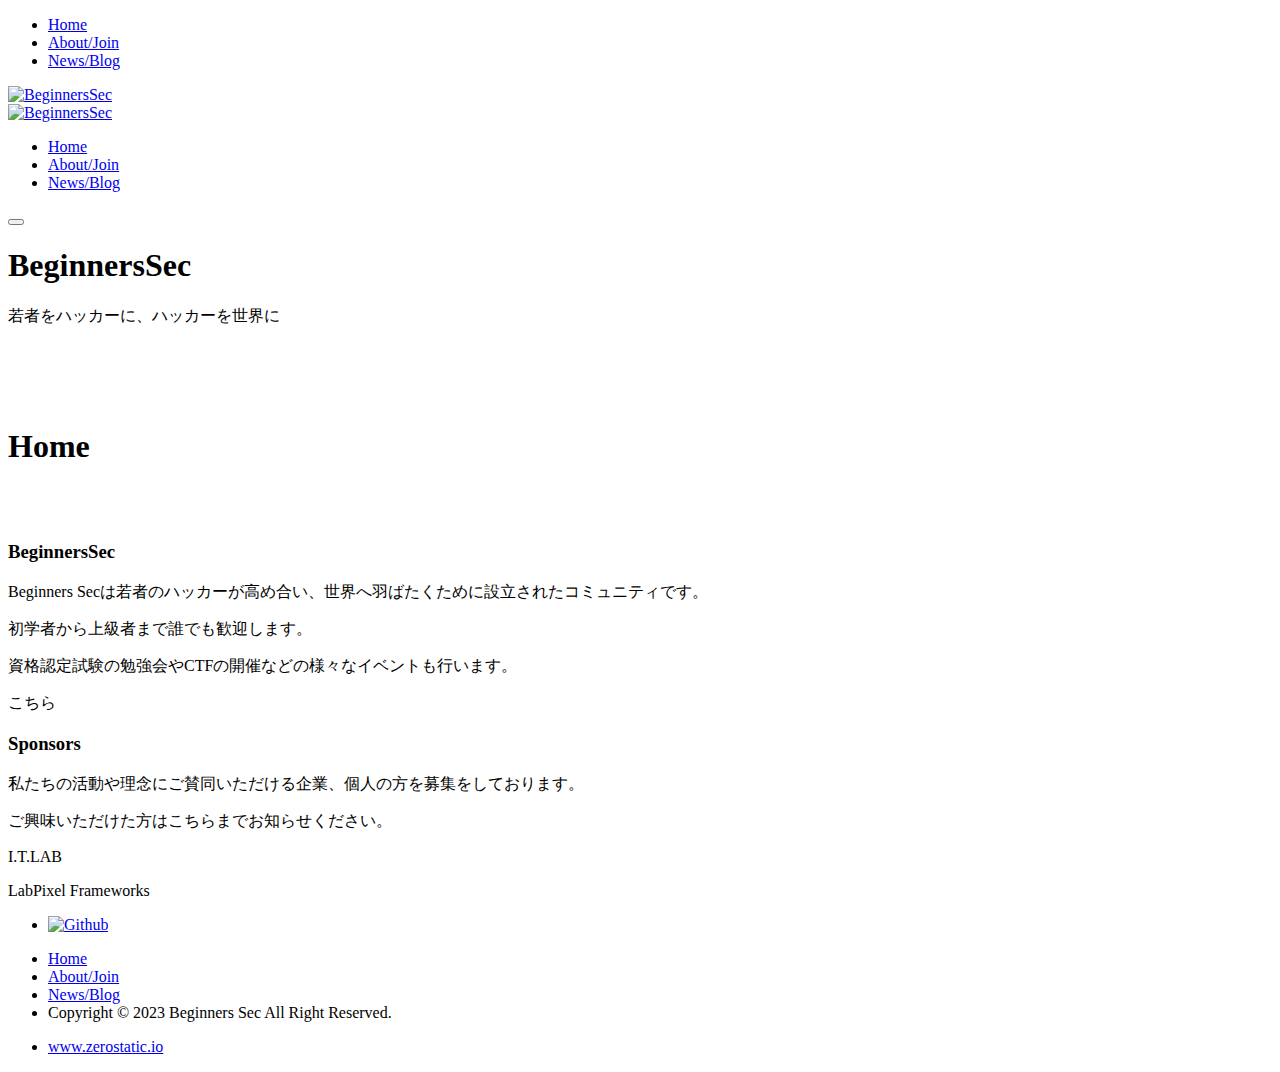
==== docs/index.html @ 2d043668 "Upload docs" ====
<!DOCTYPE html>
<html lang="en">

<head>
	<meta name="generator" content="Hugo 0.110.0">
  <meta charset="utf-8">
  <meta http-equiv="x-ua-compatible" content="ie=edge">
  <title>BeginnersSec</title>
  <meta name="viewport" content="width=device-width, initial-scale=1">
  
<meta name="description" content="Hero is a multipurpose Hugo theme with fullscreen hero images and page sections. It contains content types for a business or portfolio site." />
<meta property="og:title" content="BeginnersSec" />
<meta property="og:type" content="website" />
<meta property="og:url" content="https://hugo-hero.netlify.app" />
<meta property="og:image" content="https://raw.githubusercontent.com/JugglerX/hugo-hero-theme/master/images/tn.png" />
<meta property="og:description" content="Hero is a multipurpose Hugo theme with fullscreen hero images and page sections. It contains content types for a business or portfolio site." />
<meta name="twitter:card" content="summary" />
<meta name="twitter:site" content="@zerostaticio" />
<meta name="twitter:creator" content="@zerostaticio" />

  <link rel="icon" href="https://beginnerssec.github.io/aboutfavicon.png">

  
  
  <link rel="stylesheet" href="/about/css/style.min.1fcd47454b48916a73bd70e3c1396bfbf16aead9f87abe9af1683fc3132f1b4d.css">
  

  

</head>

<body class='page page-home'>
  <div id="main-menu-mobile" class="main-menu-mobile">
  <ul>
    
    
    <li class="menu-item-home">
      <a href="/about/">
        
        <span>Home</span>
      </a>
    </li>
    
    <li class="menu-item-about/join">
      <a href="/about/about_join/">
        
        <span>About/Join</span>
      </a>
    </li>
    
    <li class="menu-item-news/blog">
      <a href="https://qiita.com/organizations/BeginnersSec">
        
        <span>News/Blog</span>
      </a>
    </li>
    
  </ul>
</div>
  <div id="wrapper" class="wrapper">
    <div class='header header-absolute'>
  <div class="container">
    <div class="logo">
      <a href="https://beginnerssec.github.io/about"><img height=29px width=36px alt="BeginnersSec" src="/about/img/logo.svg" /></a>
    </div>
    <div class="logo-mobile">
      <a href="https://beginnerssec.github.io/about"><img height=36px width=36px alt="BeginnersSec" src="/about/img/logo.svg" /></a>
    </div>
    <div id="main-menu" class="main-menu">
  <ul>
    
    
    <li class="menu-item-home active">
      <a href="/about/">
        
        <span>Home</span>
      </a>
    </li>
    
    <li class="menu-item-about/join">
      <a href="/about/about_join/">
        
        <span>About/Join</span>
      </a>
    </li>
    
    <li class="menu-item-news/blog">
      <a href="https://qiita.com/organizations/BeginnersSec">
        
        <span>News/Blog</span>
      </a>
    </li>
    
  </ul>
</div>
    <button id="toggle-main-menu-mobile" class="hamburger hamburger--slider" type="button" aria-label="Toggle Menu">
  <span class="hamburger-box">
    <span class="hamburger-inner"></span>
  </span>
</button>
  </div>
</div>
    

<div class="hero-image hero-image-fullscreen" style="background-image: url('/about/img/slide/cyber.jpg');">
  <div class="container ">
    <div class="hero-text">
      <span class="hero-section"></span>
      <h1>BeginnersSec</h1>
      <p>若者をハッカーに、ハッカーを世界に</p>
    </div>
    <div class="hero-down">
      <a href="#home">
        <svg xmlns="http://www.w3.org/2000/svg" xmlns:xlink="http://www.w3.org/1999/xlink" width="60" height="60" alt="Scroll Down">
          <svg xmlns="http://www.w3.org/2000/svg" viewBox="0 0 898.75 533.751" transform="matrix(.69 0 0 .69 15.5 15.5)"
            fill="#fff">
            <path
              d="M224.687 309.061L0 84.372l42.186-42.186L84.372 0l182.815 182.811L450 365.622l182.5-182.496L815 .63l41.874 41.874L898.75 84.38 674.062 309.065 449.373 533.751 224.687 309.06z" />
          </svg>
        </svg>
      </a>
    </div>
  </div>
</div>





<div class="container">
  <div class="row justify-content-center">
    <div class="col-12 col-md-9">
      <h1>Home</h1>
      <br><br>
      
      <div class="content">
        <h3 id="beginnerssec">BeginnersSec</h3>
<p>Beginners Secは若者のハッカーが高め合い、世界へ羽ばたくために設立されたコミュニティです。</p>
<p>初学者から上級者まで誰でも歓迎します。</p>
<p>資格認定試験の勉強会やCTFの開催などの様々なイベントも行います。</p>
こちら</p>
<h3 id="sponsors">Sponsors</h3>
<p>私たちの活動や理念にご賛同いただける企業、個人の方を募集をしております。</p>
<p>ご興味いただけた方はこちらまでお知らせください。</p>


<p>I.T.LAB</p>
<p>LabPixel Frameworks</p>

      </div>
    </div>
  </div>
</div>






  </div>

  <div class="footer">
  <div class="container">
    <div class="row">
      <div class="col-12">
        <div class="footer-inner">
          
          <ul class="social">
              
                  <li><a href="https://github.com/BeginnersSec" target="blank"><img width="20" height="20" src="/about/social/github.svg" title="Github" alt="Github" /></a></li>
              
          </ul>
          
          <ul class="footer-menu">
            <li><a href="https://beginnerssec.github.io/about">Home</a></li>
            <li><a href="https://beginnerssec.github.io/aboutabout_join">About/Join</a></li>
            <li><a href="https://beginnerssec.github.io/aboutNews/Blog">News/Blog</a></li>
            <li class="copyright">Copyright © 2023 Beginners Sec All Right Reserved.</li>
          </ul>
        </div>
      </div>
    </div>
  </div>
</div>
  <div class="sub-footer">
  <div class="container">
    <div class="row">
      <div class="col-12">
        <div class="sub-footer-inner">
          <ul>
            
            
          </ul>
          <ul>
            <li class="zerostatic"><a href="https://www.zerostatic.io">www.zerostatic.io</a></li>
          </ul>
        </div>
      </div>
    </div>
  </div>
</div>

  

  
  

  
  <script type="text/javascript" src="/about/js/scripts.min.8504133605a277da18f0d58cfd2e90d154962f4a961543a6e2f0a459a2d05462.js"></script>
  

  
  
  
    
  


</body>
</html>
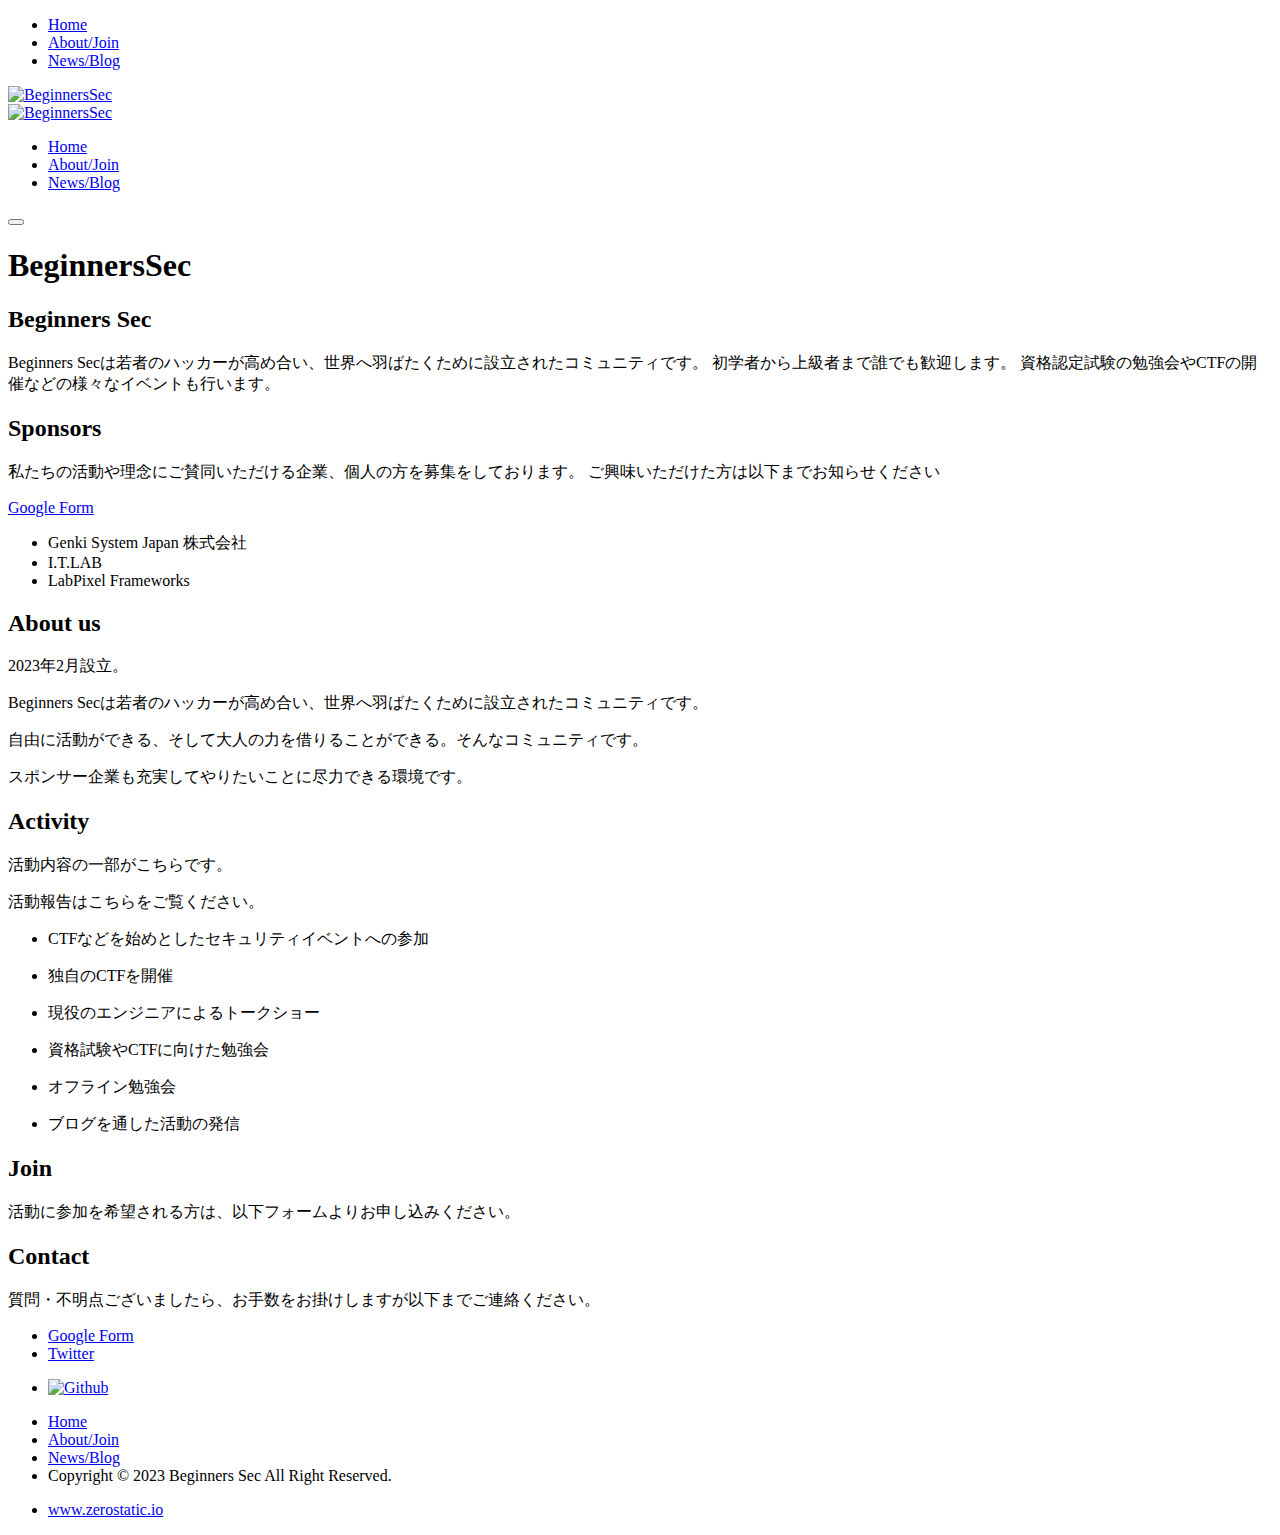
==== commit bb87af85: "2023年  4月  2日 日曜日 01:40:30 JST" ====
--- a/docs/index.html
+++ b/docs/index.html
@@ -2,22 +2,12 @@
 <html lang="en">
 
 <head>
-	<meta name="generator" content="Hugo 0.110.0">
+	<meta name="generator" content="Hugo 0.92.2" />
   <meta charset="utf-8">
   <meta http-equiv="x-ua-compatible" content="ie=edge">
-  <title>BeginnersSec</title>
+  <title>BeginnersSec - BeginnersSec</title>
   <meta name="viewport" content="width=device-width, initial-scale=1">
   
-<meta name="description" content="Hero is a multipurpose Hugo theme with fullscreen hero images and page sections. It contains content types for a business or portfolio site." />
-<meta property="og:title" content="BeginnersSec" />
-<meta property="og:type" content="website" />
-<meta property="og:url" content="https://hugo-hero.netlify.app" />
-<meta property="og:image" content="https://raw.githubusercontent.com/JugglerX/hugo-hero-theme/master/images/tn.png" />
-<meta property="og:description" content="Hero is a multipurpose Hugo theme with fullscreen hero images and page sections. It contains content types for a business or portfolio site." />
-<meta name="twitter:card" content="summary" />
-<meta name="twitter:site" content="@zerostaticio" />
-<meta name="twitter:creator" content="@zerostaticio" />
-
   <link rel="icon" href="https://beginnerssec.github.io/aboutfavicon.png">
 
   
@@ -29,7 +19,7 @@
 
 </head>
 
-<body class='page page-home'>
+<body class='page '>
   <div id="main-menu-mobile" class="main-menu-mobile">
   <ul>
     
@@ -102,59 +92,71 @@
 </div>
     
 
-<div class="hero-image hero-image-fullscreen" style="background-image: url('/about/img/slide/cyber.jpg');">
-  <div class="container ">
-    <div class="hero-text">
-      <span class="hero-section"></span>
-      <h1>BeginnersSec</h1>
-      <p>若者をハッカーに、ハッカーを世界に</p>
-    </div>
-    <div class="hero-down">
-      <a href="#home">
-        <svg xmlns="http://www.w3.org/2000/svg" xmlns:xlink="http://www.w3.org/1999/xlink" width="60" height="60" alt="Scroll Down">
-          <svg xmlns="http://www.w3.org/2000/svg" viewBox="0 0 898.75 533.751" transform="matrix(.69 0 0 .69 15.5 15.5)"
-            fill="#fff">
-            <path
-              d="M224.687 309.061L0 84.372l42.186-42.186L84.372 0l182.815 182.811L450 365.622l182.5-182.496L815 .63l41.874 41.874L898.75 84.38 674.062 309.065 449.373 533.751 224.687 309.06z" />
-          </svg>
-        </svg>
-      </a>
-    </div>
-  </div>
-</div>
-
-
-
-
-
-<div class="container">
-  <div class="row justify-content-center">
-    <div class="col-12 col-md-9">
-      <h1>Home</h1>
-      <br><br>
-      
-      <div class="content">
-        <h3 id="beginnerssec">BeginnersSec</h3>
+<div class="container pt-10 pb-6">
+  <div class="row">
+    <div class="col-12">
+      <h1 class="title-1 black">BeginnersSec</h1>
+      <h2 id="beginners-sec">Beginners Sec</h2>
+<p>Beginners Secは若者のハッカーが高め合い、世界へ羽ばたくために設立されたコミュニティです。
+初学者から上級者まで誰でも歓迎します。
+資格認定試験の勉強会やCTFの開催などの様々なイベントも行います。</p>
+<h2 id="sponsors">Sponsors</h2>
+<p>私たちの活動や理念にご賛同いただける企業、個人の方を募集をしております。
+ご興味いただけた方は以下までお知らせください</p>
+<p><a href="https://forms.gle/3QD5rNEfdqDMfWJHA/">Google Form</a></p>
+<ul>
+<li>Genki System Japan 株式会社</li>
+<li>I.T.LAB</li>
+<li>LabPixel Frameworks</li>
+</ul>
+
+    </div>
+  </div>
+</div>
+
+<div class="container pb-6">
+  <div class="row">
+    
+    <div class="col-12 col-md-6 mb-2 "><h2 id="about-us">About us</h2>
+<p>2023年2月設立。</p>
 <p>Beginners Secは若者のハッカーが高め合い、世界へ羽ばたくために設立されたコミュニティです。</p>
-<p>初学者から上級者まで誰でも歓迎します。</p>
-<p>資格認定試験の勉強会やCTFの開催などの様々なイベントも行います。</p>
-こちら</p>
-<h3 id="sponsors">Sponsors</h3>
-<p>私たちの活動や理念にご賛同いただける企業、個人の方を募集をしております。</p>
-<p>ご興味いただけた方はこちらまでお知らせください。</p>
-
-
-<p>I.T.LAB</p>
-<p>LabPixel Frameworks</p>
-
-      </div>
-    </div>
-  </div>
-</div>
-
-
-
-
+<p>自由に活動ができる、そして大人の力を借りることができる。そんなコミュニティです。</p>
+<p>スポンサー企業も充実してやりたいことに尽力できる環境です。</p>
+<h2 id="activity">Activity</h2>
+<p>活動内容の一部がこちらです。</p>
+<p>活動報告はこちらをご覧ください。</p>
+<ul>
+<li>
+<p>CTFなどを始めとしたセキュリティイベントへの参加</p>
+</li>
+<li>
+<p>独自のCTFを開催</p>
+</li>
+<li>
+<p>現役のエンジニアによるトークショー</p>
+</li>
+<li>
+<p>資格試験やCTFに向けた勉強会</p>
+</li>
+<li>
+<p>オフライン勉強会</p>
+</li>
+<li>
+<p>ブログを通した活動の発信</p>
+</li>
+</ul>
+<h2 id="join">Join</h2>
+<p>活動に参加を希望される方は、以下フォームよりお申し込みください。</p>
+<h2 id="contact">Contact</h2>
+<p>質問・不明点ございましたら、お手数をお掛けしますが以下までご連絡ください。</p>
+<ul>
+<li><a href="https://forms.gle/3QD5rNEfdqDMfWJHA">Google Form</a></li>
+<li><a href="https://twitter.com/beginners_sec">Twitter</a></li>
+</ul>
+</div>
+    
+  </div>
+</div>
 
 
   </div>
@@ -206,7 +208,7 @@
   
 
   
-  <script type="text/javascript" src="/about/js/scripts.min.8504133605a277da18f0d58cfd2e90d154962f4a961543a6e2f0a459a2d05462.js"></script>
+  <script type="text/javascript" src="/about/js/scripts.min.98ee06cc35517b5800b382aecb0fc59893e95b9c11dd21842d0d57e4f68043e3.js"></script>
   
 
   
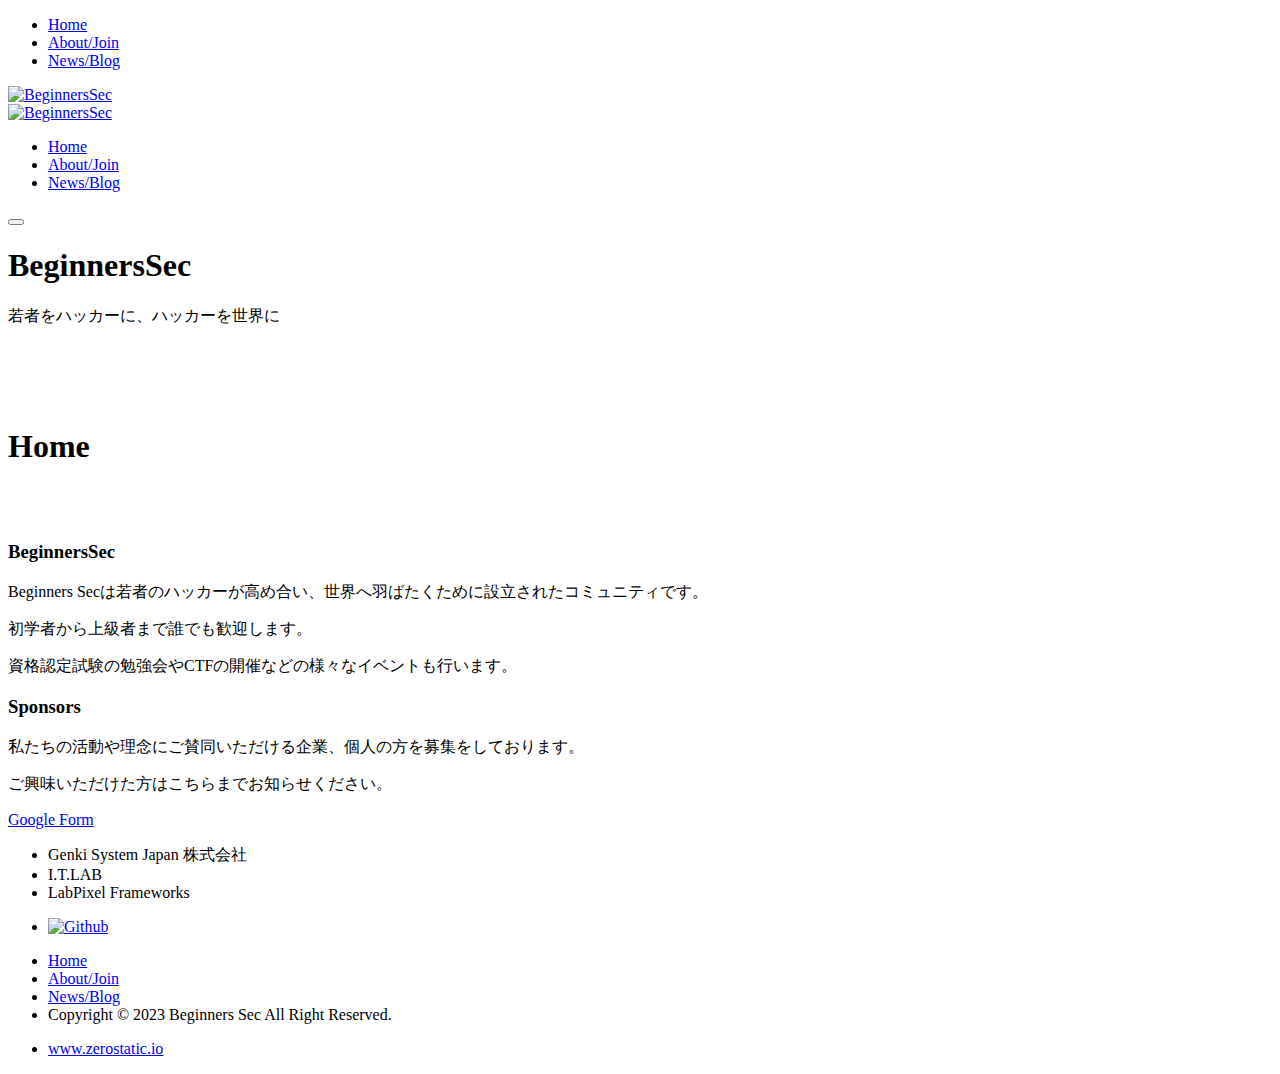
==== commit fc5d969d: "2023年  4月  2日 日曜日 21:48:54 JST" ====
--- a/docs/index.html
+++ b/docs/index.html
@@ -5,9 +5,19 @@
 	<meta name="generator" content="Hugo 0.92.2" />
   <meta charset="utf-8">
   <meta http-equiv="x-ua-compatible" content="ie=edge">
-  <title>BeginnersSec - BeginnersSec</title>
+  <title>BeginnersSec</title>
   <meta name="viewport" content="width=device-width, initial-scale=1">
   
+<meta name="description" content="Hero is a multipurpose Hugo theme with fullscreen hero images and page sections. It contains content types for a business or portfolio site." />
+<meta property="og:title" content="BeginnersSec" />
+<meta property="og:type" content="website" />
+<meta property="og:url" content="https://hugo-hero.netlify.app" />
+<meta property="og:image" content="https://raw.githubusercontent.com/JugglerX/hugo-hero-theme/master/images/tn.png" />
+<meta property="og:description" content="Hero is a multipurpose Hugo theme with fullscreen hero images and page sections. It contains content types for a business or portfolio site." />
+<meta name="twitter:card" content="summary" />
+<meta name="twitter:site" content="@zerostaticio" />
+<meta name="twitter:creator" content="@zerostaticio" />
+
   <link rel="icon" href="https://beginnerssec.github.io/aboutfavicon.png">
 
   
@@ -19,7 +29,7 @@
 
 </head>
 
-<body class='page '>
+<body class='page page-home'>
   <div id="main-menu-mobile" class="main-menu-mobile">
   <ul>
     
@@ -92,17 +102,46 @@
 </div>
     
 
-<div class="container pt-10 pb-6">
-  <div class="row">
-    <div class="col-12">
-      <h1 class="title-1 black">BeginnersSec</h1>
-      <h2 id="beginners-sec">Beginners Sec</h2>
-<p>Beginners Secは若者のハッカーが高め合い、世界へ羽ばたくために設立されたコミュニティです。
-初学者から上級者まで誰でも歓迎します。
-資格認定試験の勉強会やCTFの開催などの様々なイベントも行います。</p>
-<h2 id="sponsors">Sponsors</h2>
-<p>私たちの活動や理念にご賛同いただける企業、個人の方を募集をしております。
-ご興味いただけた方は以下までお知らせください</p>
+<div class="hero-image hero-image-fullscreen" style="background-image: url('/about/img/slide/cyber.jpg');">
+  <div class="container ">
+    <div class="hero-text">
+      <span class="hero-section"></span>
+      <h1>BeginnersSec</h1>
+      <p>若者をハッカーに、ハッカーを世界に</p>
+    </div>
+    <div class="hero-down">
+      <a href="#home">
+        <svg xmlns="http://www.w3.org/2000/svg" xmlns:xlink="http://www.w3.org/1999/xlink" width="60" height="60" alt="Scroll Down">
+          <svg xmlns="http://www.w3.org/2000/svg" viewBox="0 0 898.75 533.751" transform="matrix(.69 0 0 .69 15.5 15.5)"
+            fill="#fff">
+            <path
+              d="M224.687 309.061L0 84.372l42.186-42.186L84.372 0l182.815 182.811L450 365.622l182.5-182.496L815 .63l41.874 41.874L898.75 84.38 674.062 309.065 449.373 533.751 224.687 309.06z" />
+          </svg>
+        </svg>
+      </a>
+    </div>
+  </div>
+</div>
+
+
+
+
+
+<div class="container">
+  <div class="row justify-content-center">
+    <div class="col-12 col-md-9">
+      <h1>Home</h1>
+      <br><br>
+      
+      <div class="content">
+        <h3 id="beginnerssec">BeginnersSec</h3>
+<p>Beginners Secは若者のハッカーが高め合い、世界へ羽ばたくために設立されたコミュニティです。</p>
+<p>初学者から上級者まで誰でも歓迎します。</p>
+<p>資格認定試験の勉強会やCTFの開催などの様々なイベントも行います。</p>
+
+<h3 id="sponsors">Sponsors</h3>
+<p>私たちの活動や理念にご賛同いただける企業、個人の方を募集をしております。</p>
+<p>ご興味いただけた方はこちらまでお知らせください。</p>
 <p><a href="https://forms.gle/3QD5rNEfdqDMfWJHA/">Google Form</a></p>
 <ul>
 <li>Genki System Japan 株式会社</li>
@@ -110,53 +149,15 @@
 <li>LabPixel Frameworks</li>
 </ul>
 
-    </div>
-  </div>
-</div>
-
-<div class="container pb-6">
-  <div class="row">
-    
-    <div class="col-12 col-md-6 mb-2 "><h2 id="about-us">About us</h2>
-<p>2023年2月設立。</p>
-<p>Beginners Secは若者のハッカーが高め合い、世界へ羽ばたくために設立されたコミュニティです。</p>
-<p>自由に活動ができる、そして大人の力を借りることができる。そんなコミュニティです。</p>
-<p>スポンサー企業も充実してやりたいことに尽力できる環境です。</p>
-<h2 id="activity">Activity</h2>
-<p>活動内容の一部がこちらです。</p>
-<p>活動報告はこちらをご覧ください。</p>
-<ul>
-<li>
-<p>CTFなどを始めとしたセキュリティイベントへの参加</p>
-</li>
-<li>
-<p>独自のCTFを開催</p>
-</li>
-<li>
-<p>現役のエンジニアによるトークショー</p>
-</li>
-<li>
-<p>資格試験やCTFに向けた勉強会</p>
-</li>
-<li>
-<p>オフライン勉強会</p>
-</li>
-<li>
-<p>ブログを通した活動の発信</p>
-</li>
-</ul>
-<h2 id="join">Join</h2>
-<p>活動に参加を希望される方は、以下フォームよりお申し込みください。</p>
-<h2 id="contact">Contact</h2>
-<p>質問・不明点ございましたら、お手数をお掛けしますが以下までご連絡ください。</p>
-<ul>
-<li><a href="https://forms.gle/3QD5rNEfdqDMfWJHA">Google Form</a></li>
-<li><a href="https://twitter.com/beginners_sec">Twitter</a></li>
-</ul>
-</div>
-    
-  </div>
-</div>
+
+      </div>
+    </div>
+  </div>
+</div>
+
+
+
+
 
 
   </div>
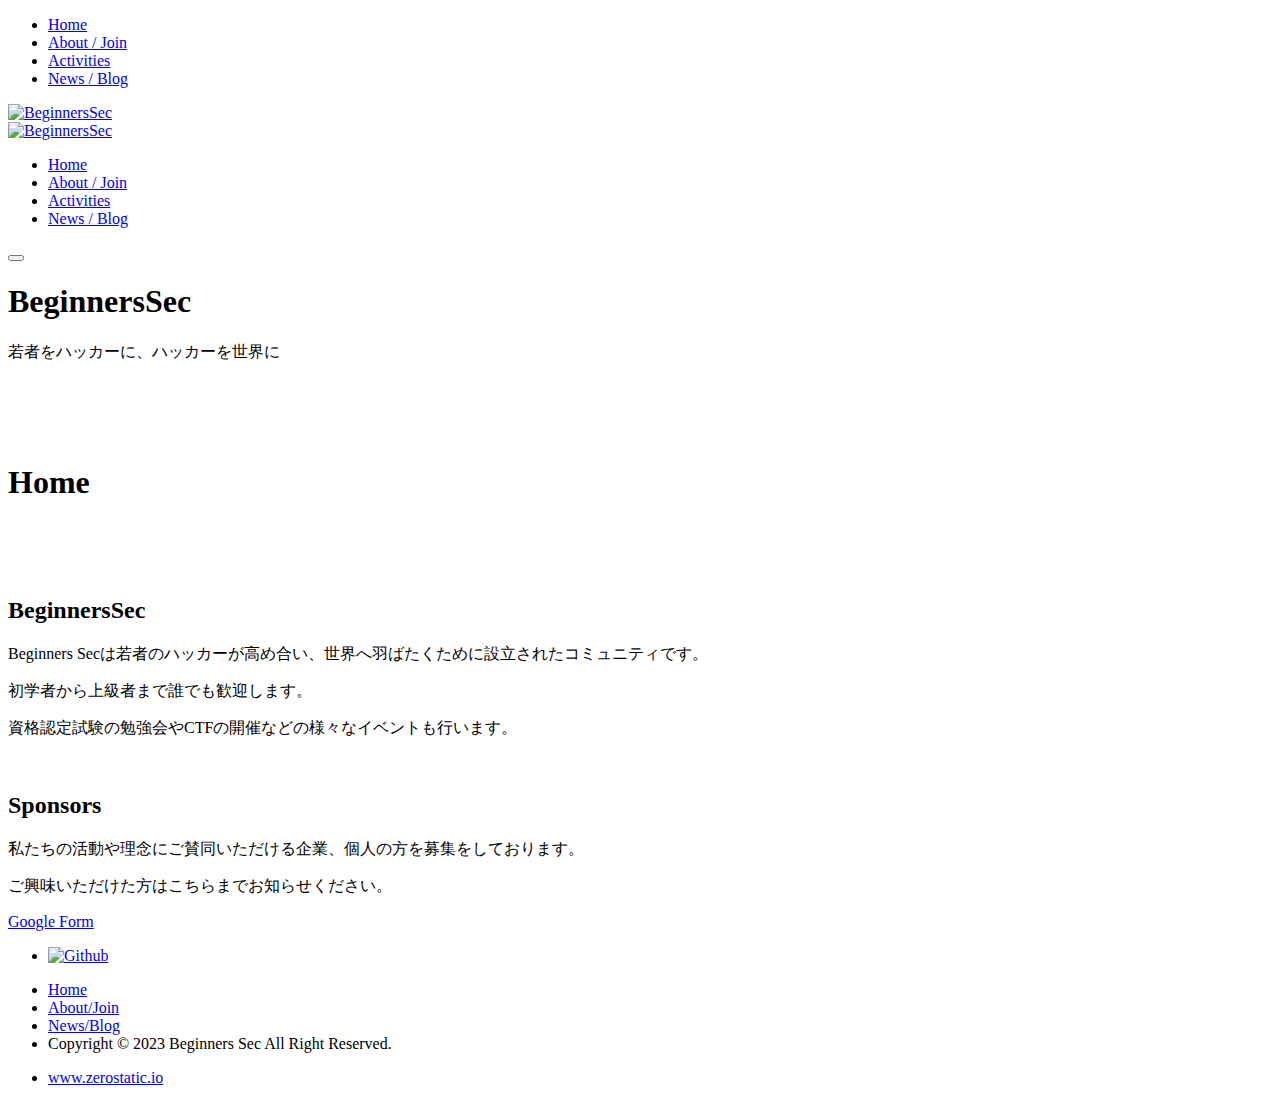
==== commit 32a8c596: "2023年  4月  9日 日曜日 07:16:21 JST" ====
--- a/docs/index.html
+++ b/docs/index.html
@@ -41,17 +41,24 @@
       </a>
     </li>
     
-    <li class="menu-item-about/join">
+    <li class="menu-item-about / join">
       <a href="/about/about_join/">
         
-        <span>About/Join</span>
-      </a>
-    </li>
-    
-    <li class="menu-item-news/blog">
+        <span>About / Join</span>
+      </a>
+    </li>
+    
+    <li class="menu-item-activities">
+      <a href="/about/activities/">
+        
+        <span>Activities</span>
+      </a>
+    </li>
+    
+    <li class="menu-item-news / blog">
       <a href="https://qiita.com/organizations/BeginnersSec">
         
-        <span>News/Blog</span>
+        <span>News / Blog</span>
       </a>
     </li>
     
@@ -77,17 +84,24 @@
       </a>
     </li>
     
-    <li class="menu-item-about/join">
+    <li class="menu-item-about / join">
       <a href="/about/about_join/">
         
-        <span>About/Join</span>
-      </a>
-    </li>
-    
-    <li class="menu-item-news/blog">
+        <span>About / Join</span>
+      </a>
+    </li>
+    
+    <li class="menu-item-activities">
+      <a href="/about/activities/">
+        
+        <span>Activities</span>
+      </a>
+    </li>
+    
+    <li class="menu-item-news / blog">
       <a href="https://qiita.com/organizations/BeginnersSec">
         
-        <span>News/Blog</span>
+        <span>News / Blog</span>
       </a>
     </li>
     
@@ -134,19 +148,18 @@
       <br><br>
       
       <div class="content">
-        <h3 id="beginnerssec">BeginnersSec</h3>
+        <br>
+        <h2 id="beginnerssec">BeginnersSec</h2>
 <p>Beginners Secは若者のハッカーが高め合い、世界へ羽ばたくために設立されたコミュニティです。</p>
 <p>初学者から上級者まで誰でも歓迎します。</p>
 <p>資格認定試験の勉強会やCTFの開催などの様々なイベントも行います。</p>
 
-<h3 id="sponsors">Sponsors</h3>
+<br>
+<h2 id="sponsors">Sponsors</h2>
 <p>私たちの活動や理念にご賛同いただける企業、個人の方を募集をしております。</p>
 <p>ご興味いただけた方はこちらまでお知らせください。</p>
 <p><a href="https://forms.gle/3QD5rNEfdqDMfWJHA/">Google Form</a></p>
 <ul>
-<li>Genki System Japan 株式会社</li>
-<li>I.T.LAB</li>
-<li>LabPixel Frameworks</li>
 </ul>
 
 
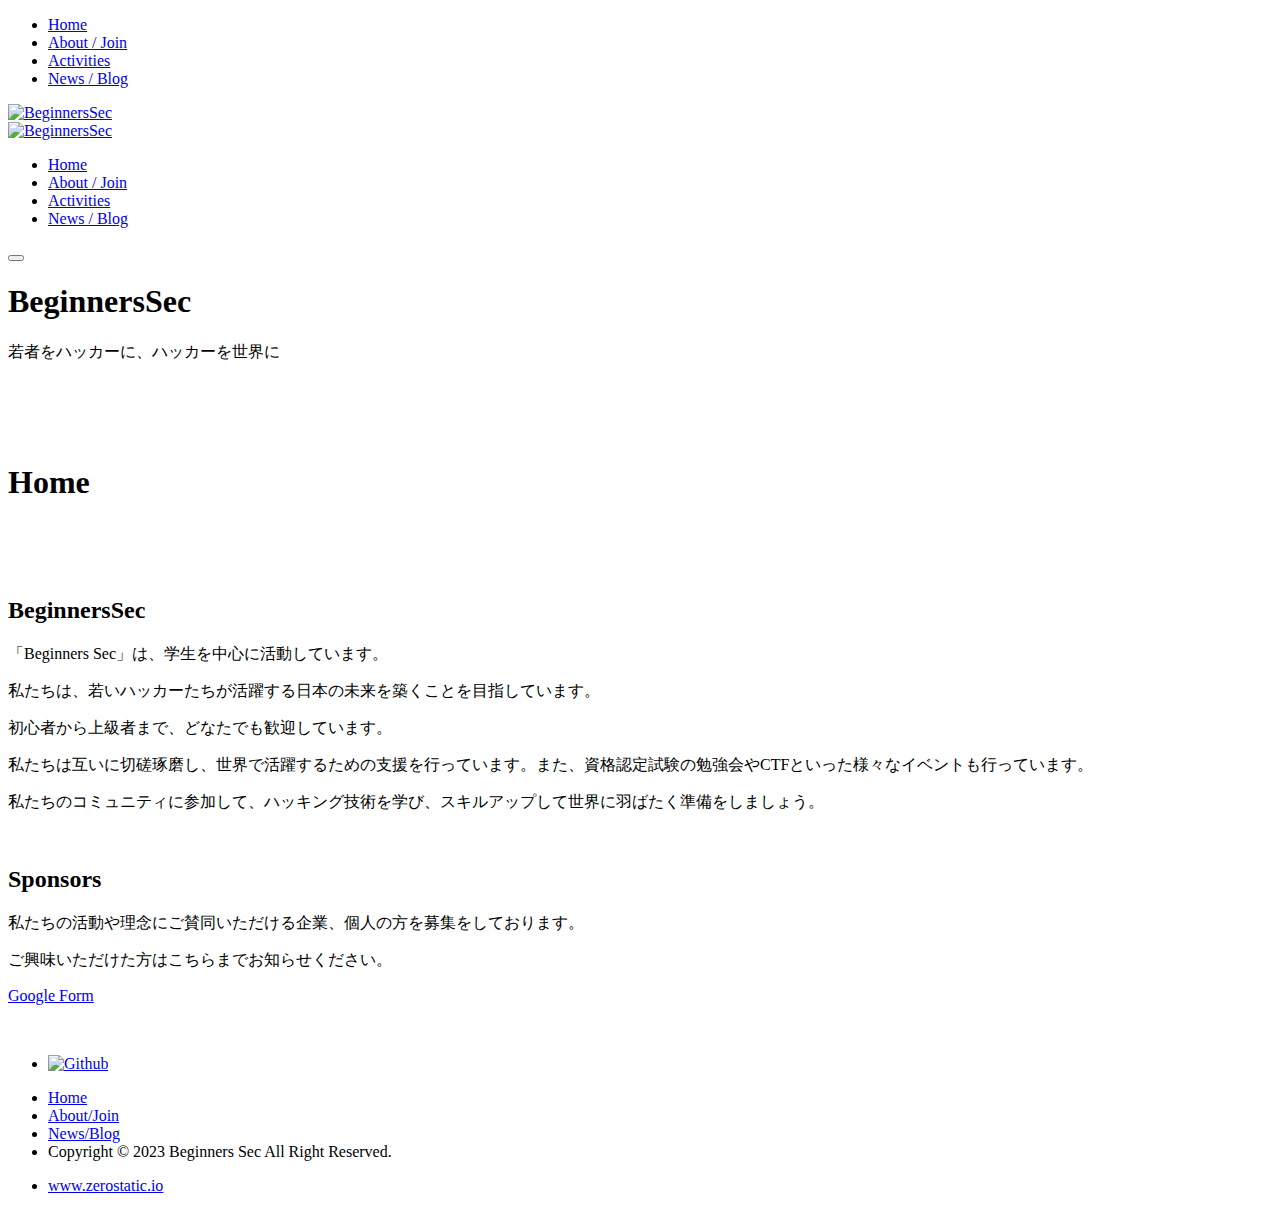
==== commit abb2fa68: "2023年  4月 17日 月曜日 21:48:31 JST" ====
--- a/docs/index.html
+++ b/docs/index.html
@@ -150,9 +150,11 @@
       <div class="content">
         <br>
         <h2 id="beginnerssec">BeginnersSec</h2>
-<p>Beginners Secは若者のハッカーが高め合い、世界へ羽ばたくために設立されたコミュニティです。</p>
-<p>初学者から上級者まで誰でも歓迎します。</p>
-<p>資格認定試験の勉強会やCTFの開催などの様々なイベントも行います。</p>
+<p>「Beginners Sec」は、学生を中心に活動しています。
+<p>私たちは、若いハッカーたちが活躍する日本の未来を築くことを目指しています。</p>
+<p>初心者から上級者まで、どなたでも歓迎しています。</p>
+<p>私たちは互いに切磋琢磨し、世界で活躍するための支援を行っています。また、資格認定試験の勉強会やCTFといった様々なイベントも行っています。</p>
+<p>私たちのコミュニティに参加して、ハッキング技術を学び、スキルアップして世界に羽ばたく準備をしましょう。</p>
 
 <br>
 <h2 id="sponsors">Sponsors</h2>
@@ -161,6 +163,8 @@
 <p><a href="https://forms.gle/3QD5rNEfdqDMfWJHA/">Google Form</a></p>
 <ul>
 </ul>
+
+<br>
 
 
       </div>
